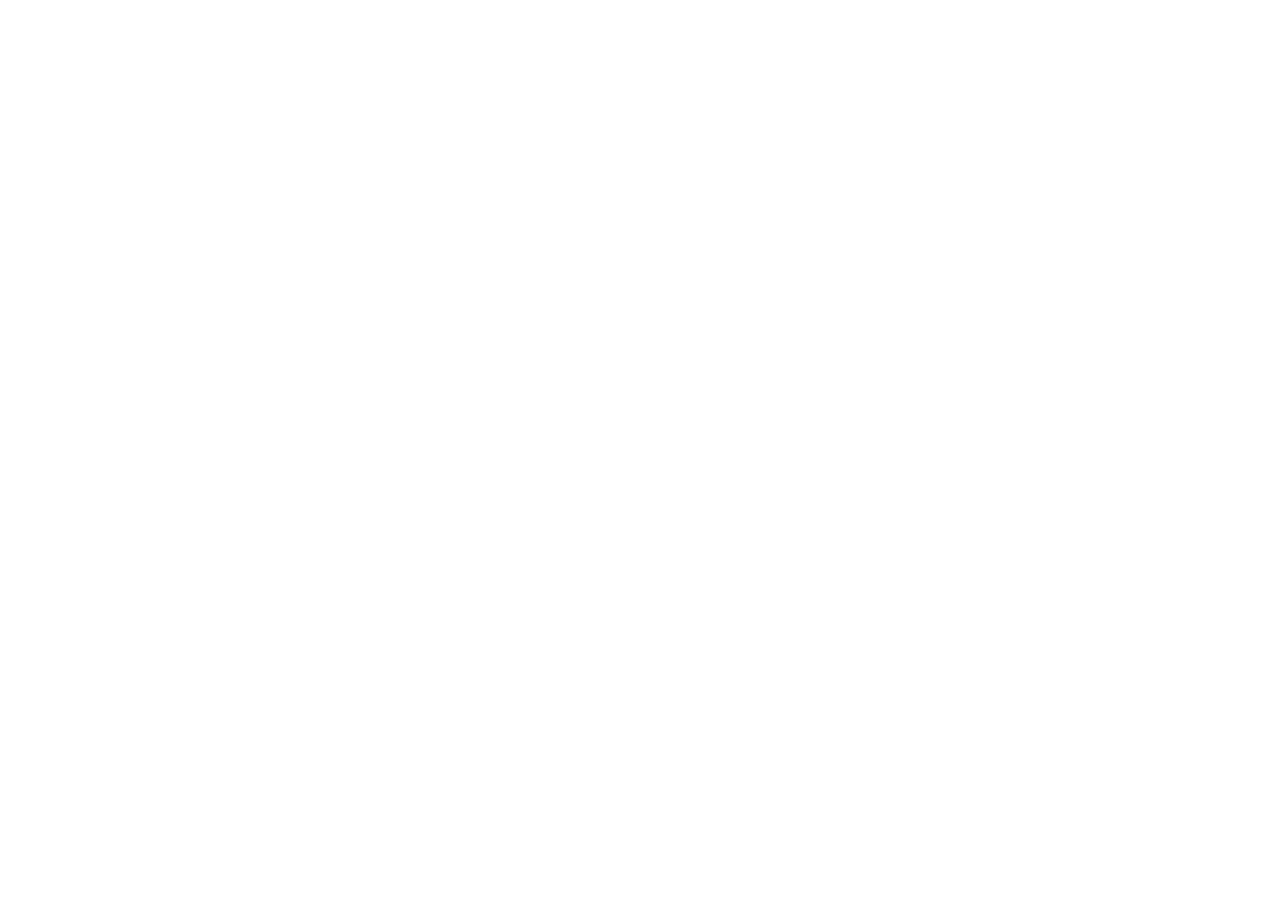
==== index.html @ 72fcbbec "v1" ====
<!DOCTYPE html>
<html lang="pt-br">
<head>
    <meta charset="UTF-8">
    <meta name="viewport" content="width=device-width, initial-scale=1.0">
    <title>joaquim de almeida</title>
</head>
<body>
    
</body>
</html>
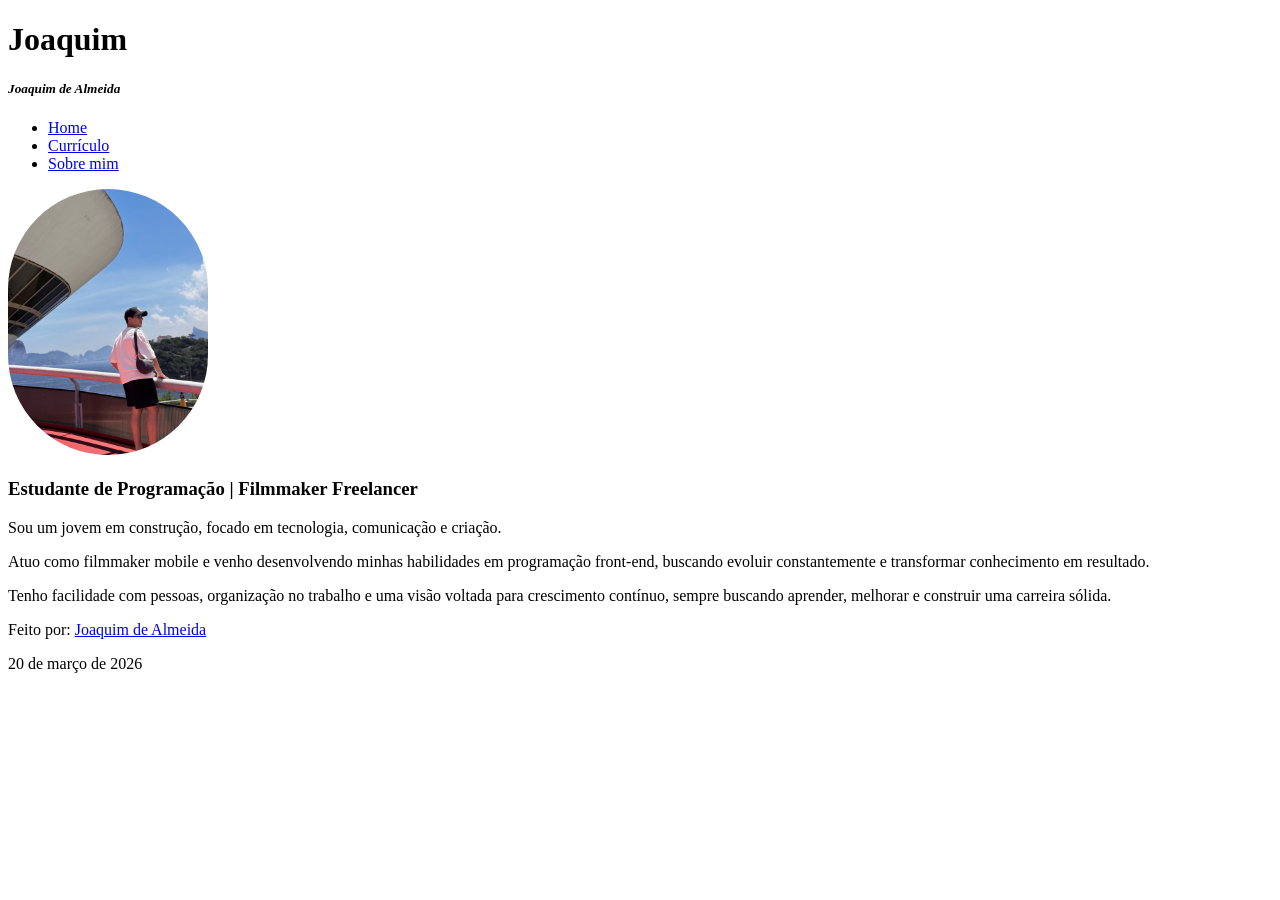
==== commit 053f519f: "v2" ====
--- a/index.html
+++ b/index.html
@@ -4,8 +4,38 @@
     <meta charset="UTF-8">
     <meta name="viewport" content="width=device-width, initial-scale=1.0">
     <title>joaquim de almeida</title>
+    <link rel="stylesheet" href="style.css">
 </head>
 <body>
-    
+    <header>
+    <h1 id="jc">Joaquim</h1>
+    <h5><em>Joaquim de Almeida</em></h5>
+        <nav>
+            <ul class="menu">
+                <li><a href="index.html">Home</a></li>
+                <li><a href="cr.html">Currículo</a></li>
+                <li><a href="sobre.html">Sobre mim</a></li>
+            </ul>
+        </nav>
+    </header>
+    <main>
+        <div class="profile">
+            <img src="img/WhatsApp Image 2026-03-17 at 21.12.33.jpeg" alt="joaquim de almeida" width="200px" style="border-radius: 100px;">
+        </div>
+        <div class="intro">
+        <h3>Estudante de Programação | Filmmaker Freelancer</h3>
+        <p>Sou um jovem em construção, focado em tecnologia, comunicação e criação.</p>
+        <p>Atuo como filmmaker mobile e venho desenvolvendo minhas habilidades em programação front-end, buscando evoluir constantemente e transformar conhecimento em resultado.</p>
+        <p>Tenho facilidade com pessoas, organização no trabalho e uma visão voltada para crescimento contínuo, sempre buscando aprender, melhorar e construir uma carreira sólida.</p>
+        </div>
+    </main>
+    <footer>
+        <div class="creditos">
+            <p>Feito por: <a href="https://github.com/ja-sisten32" target="_blank">Joaquim de Almeida</a></p>
+            <data value="2026-03-20">20 de março de 2026</data>
+        </div>
+
+         
+    </footer>
 </body>
 </html>
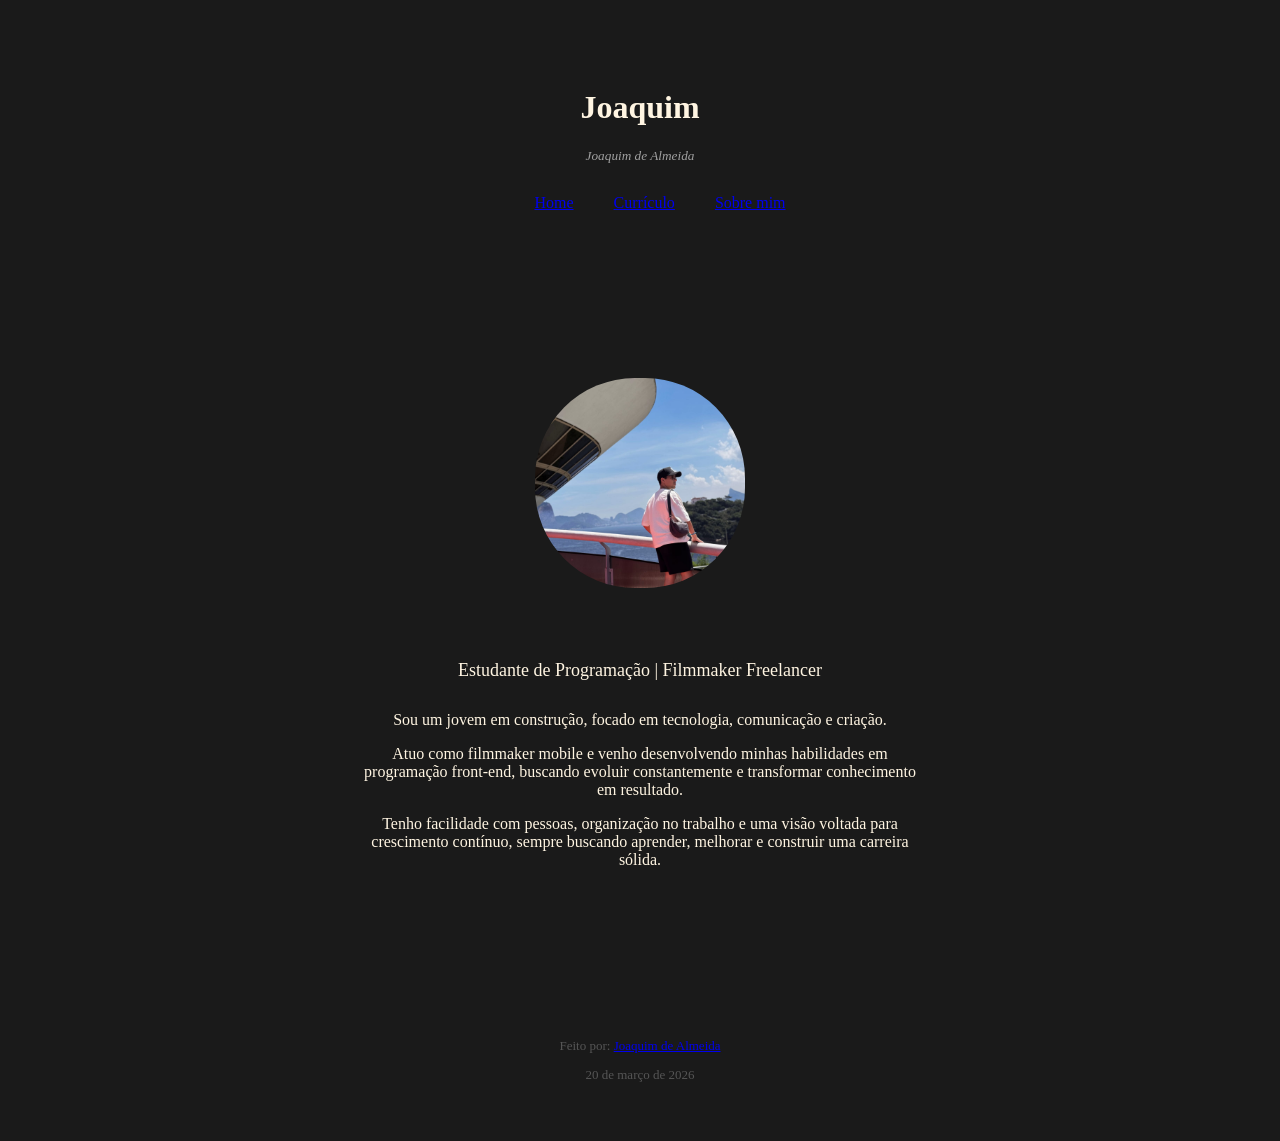
==== commit 8e0bc384: "v4" ====
--- a/index.html
+++ b/index.html
@@ -4,9 +4,9 @@
     <meta charset="UTF-8">
     <meta name="viewport" content="width=device-width, initial-scale=1.0">
     <title>joaquim de almeida</title>
-    <link rel="stylesheet" href="style.css">
+    <link rel="stylesheet" href="style2.css">
 </head>
-<body>
+<body id="home">
     <header>
     <h1 id="jc">Joaquim</h1>
     <h5><em>Joaquim de Almeida</em></h5>
--- a/style2.css
+++ b/style2.css
@@ -0,0 +1,83 @@
+
+
+* {
+    margin: 10;
+    padding: 10;
+    box-sizing: border-box;
+}
+
+body {
+    font-family: 'Times New Roman', Times, serif;
+    background-color: #1a1a1a;
+    color: #fff5e2;
+    /* text-align: center; */
+}
+
+header {
+    padding: 60px 20px;
+}
+
+h5 {
+    color: #a0a0a0;
+    margin-top: 8px;
+    font-weight: 300;
+}
+
+.menu {
+    list-style: none;
+    display: flex;
+    justify-content: center;
+    gap: 40px;
+    margin-top: 30px;
+    flex-direction: row;
+}
+
+main {
+    max-width: 600px;
+    margin: 70px auto;
+    padding: 20px;
+}
+
+h3 {
+    font-weight: 400;
+    font-size: 18px;
+    margin-bottom: 30px;
+}
+
+footer {
+    padding: 50px;
+    color: #555;
+    font-size: 13px;
+}
+
+table {
+    gap: 40px;
+    margin: 30px;
+    justify-items: center;
+    grid-column: auto;
+}
+
+tbody {
+    gap: 40px;
+    margin: 30px;
+    justify-items: center;
+    grid-column: auto;
+}
+
+ul{
+    display: flex;
+    flex-direction: column;
+    align-items: center;
+}
+
+#home{
+    text-align: center;
+}
+
+img {
+    object-fit: cover;
+    margin-bottom: 50px;
+    width: 210px;
+    height: 210px;
+    border-radius: 50%;
+}
